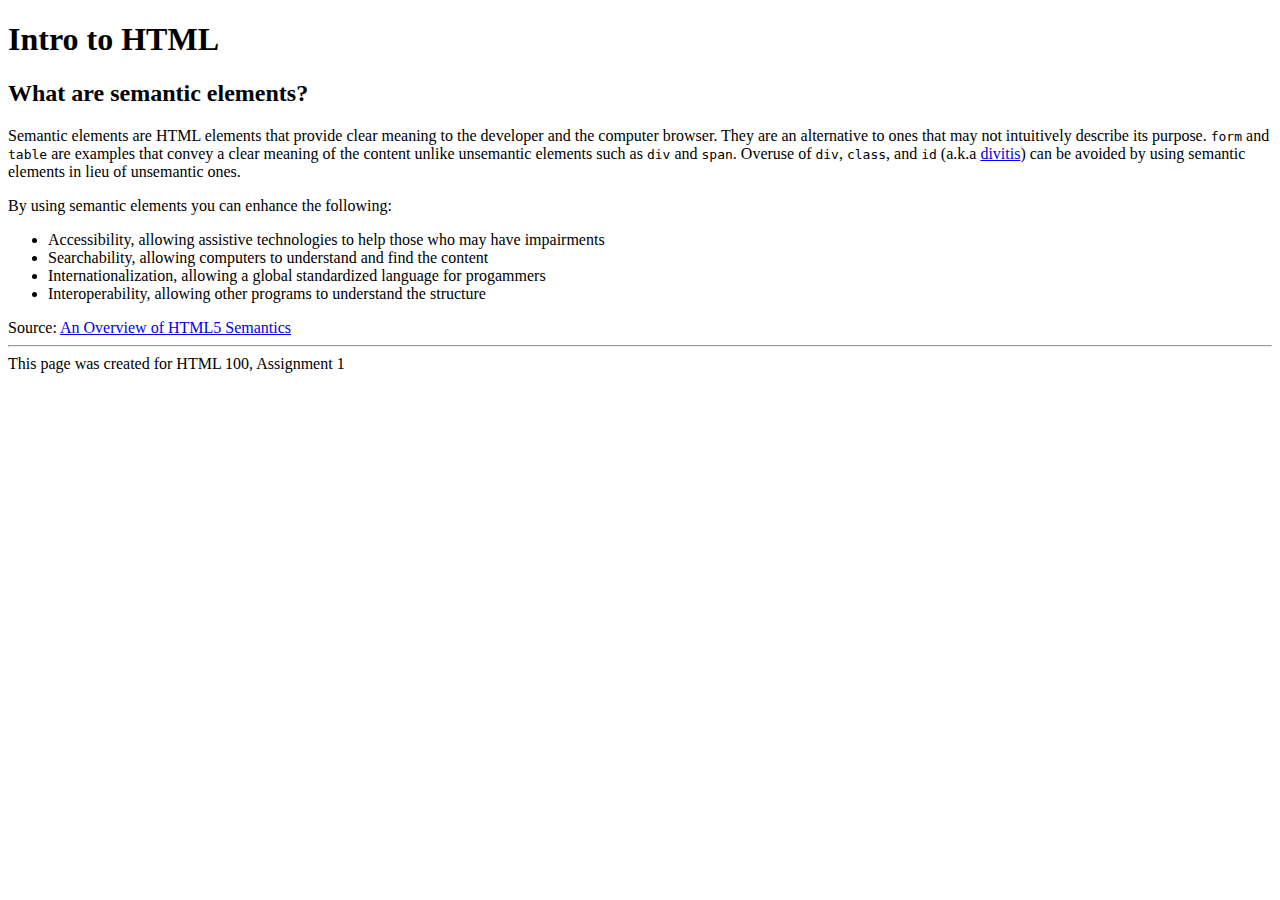
==== assignment-1.html @ 5899ccd4 "initialize files" ====
<!DOCTYPE html>
<html lang="en">
  <head>
    <meta charset="utf-8">
    <title>Introduction to HTML</title>
  </head>
  <body>
    <header>
      <h1>Intro to HTML</h1>
    </header>
    <section>
      <h2>What are semantic elements?</h2>
      <article>
        <p>
          Semantic elements are HTML elements that provide clear meaning to the developer and the computer browser.
          They are an alternative to ones that may not intuitively describe its purpose.
          <code>form</code> and <code>table</code> are examples that convey a clear meaning of the content unlike unsemantic elements such as <code>div</code> and <code>span</code>.
          Overuse of <code>div</code>, <code>class</code>, and <code>id</code>  (a.k.a <a href="https://csscreator.com/divitis">divitis</a>) can be avoided by using semantic elements in lieu of unsemantic ones.
        </p>
          By using semantic elements you can enhance the following:
        <ul>
          <li>Accessibility, allowing assistive technologies to help those who may have impairments</li>
          <li>Searchability, allowing computers to understand and find the content</li>
          <li>Internationalization, allowing a global standardized language for progammers</li>
          <li>Interoperability, allowing other programs to understand the structure</li>
        </ul>
        Source:
        <a href="https://codepen.io/mi-lee/post/an-overview-of-html5-semantics">An Overview of HTML5 Semantics</a>
      </article>
    </section>
    <hr>
    <footer>This page was created for HTML 100, Assignment 1</footer>
  </body>
</html>
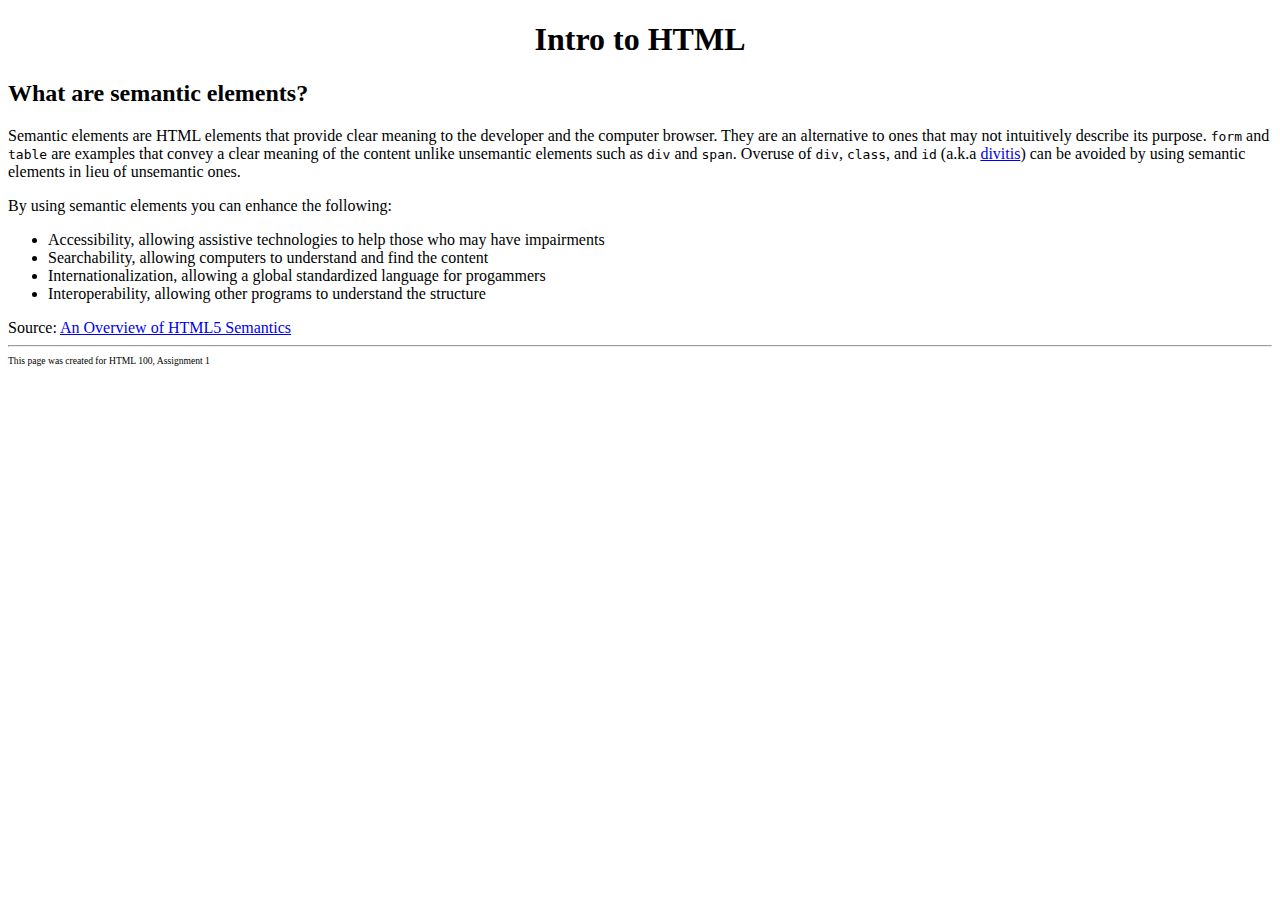
==== commit 973a861c: "added css stylesheet" ====
--- a/assignment-1.html
+++ b/assignment-1.html
@@ -3,6 +3,7 @@
   <head>
     <meta charset="utf-8">
     <title>Introduction to HTML</title>
+    <link rel="stylesheet" type="text/css" href="styles/stylesheet.css">
   </head>
   <body>
     <header>
--- a/styles/stylesheet.css
+++ b/styles/stylesheet.css
@@ -0,0 +1,53 @@
+* {
+  box-sizing: border-box;
+}
+body {
+  font-family: "Segoe UI";
+  font-weight: lighter;
+}
+nav {
+  font-weight: bolder;
+}
+.navlink {
+  color: #6495ed;
+}
+h1 {
+  text-align: center;
+}
+.italicize {
+  font-style: italic;
+}
+.bold {
+  font-weight: bold;
+}
+.bold.popgrey {
+  color: #a7a0a0;
+}
+.courseheading {
+  font-weight: bolder;
+}
+.courselinks {
+  color: #f1f2f4;
+}
+footer {
+  font-size: .6em;
+}
+.socialglyph {
+  border-style: none;
+  padding: 5px;
+}
+.assignmentimg {
+  border: 3px solid;
+  padding: 15px;
+}
+.titledescription {
+  font-size: 1.2rem;
+}
+.quarterheader {
+  font-size: 1.2rem;
+  font-weight: bold;
+}
+section.course {
+  border: 1px dotted #bbc4dd;
+  background-color: #bbc4dd;
+}
